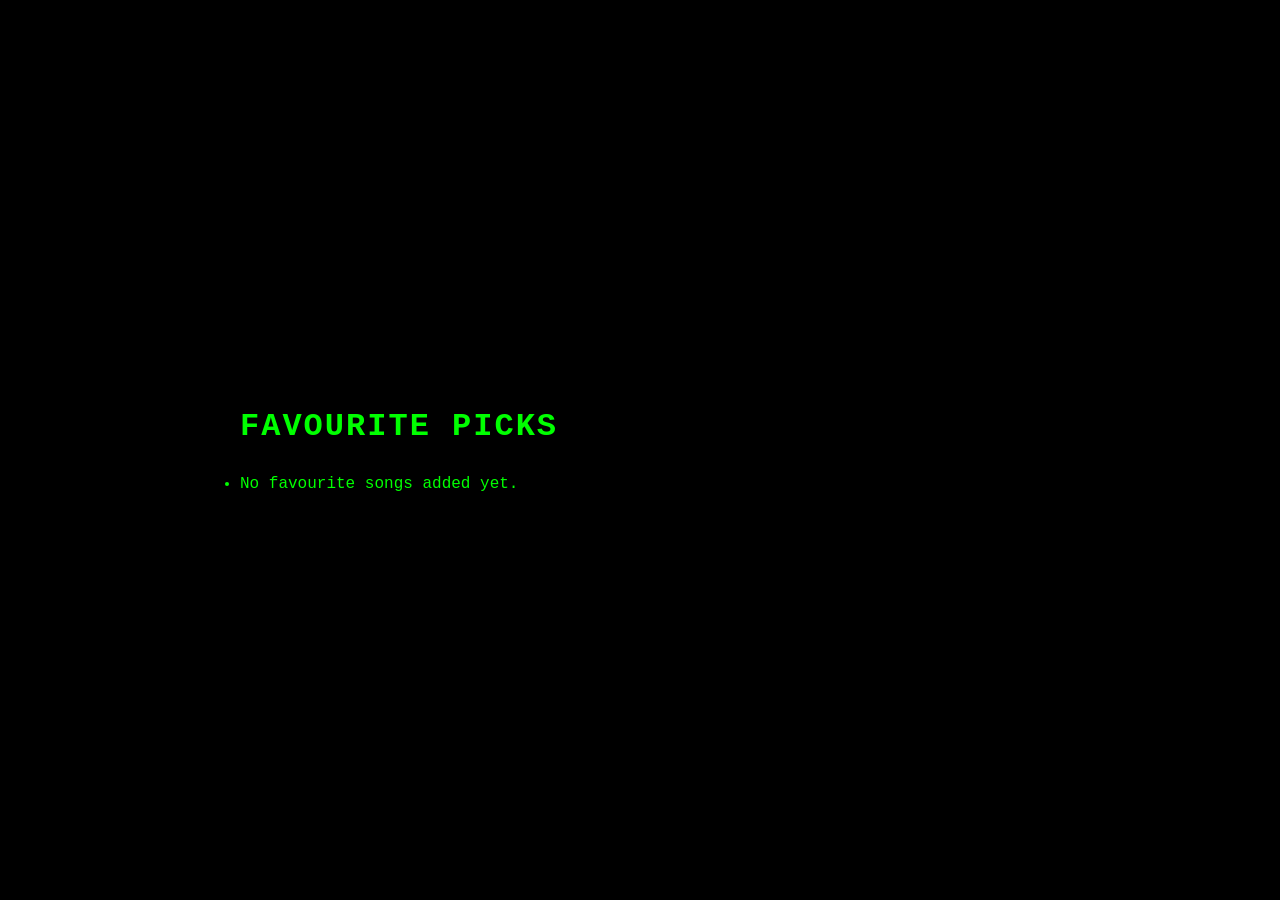
==== favourite-picks.html @ 2f0f843c "update" ====
<!DOCTYPE html>
<html lang="en">
<head>
    <meta charset="UTF-8">
    <meta name="viewport" content="width=device-width, initial-scale=1.0">
    <title>Favourite Picks</title>
    <link rel="stylesheet" href="../css/style1.css">
</head>
<body>
    <div class="container">
        <header class="player-header">
            <h1>Favourite Picks</h1>
        </header>
        <main class="favourite-picks-page">
            <ul class="favourite-songs">
            </ul>
        </main>
    </div>
    <script src="../js/script1.js"></script>
    <script>
        // Load favourite songs from localStorage
        const favouriteSongs = JSON.parse(localStorage.getItem('favouriteSongs')) || [];
        const favouriteSongsList = document.querySelector('.favourite-songs');

        if (favouriteSongs.length === 0) {
            favouriteSongsList.innerHTML = '<li>No favourite songs added yet.</li>';
        } else {
            favouriteSongs.forEach(song => {
                const li = document.createElement('li');
                li.textContent = song.title; // Ensure the title property is accessed correctly
                favouriteSongsList.appendChild(li);
            });
        }
    </script>
</body>
</html>
---- css/style1.css ----
* {
    margin: 0;
    padding: 0;
    box-sizing: border-box;
}

body {
    font-family: 'Courier New', 'Monaco', 'Menlo', monospace;
    background: #000000; /* Terminal black background */
    color: #00ff00; /* Bright green text for terminal look */
    min-height: 100vh;
    display: flex;
    flex-direction: row; /* Landscape mode */
    align-items: center;
    justify-content: space-around; /* Space elements horizontally */
    padding: 20px;
    image-rendering: pixelated;
    image-rendering: -moz-crisp-edges;
    image-rendering: crisp-edges;
}

.container {
    width: 100%;
    max-width: 800px; /* Increased width for landscape mode */
}

.music-player {
    background-color: #000000; /* Terminal black background */
    border: 4px solid #00ff00; /* Bright green border */
    border-radius: 0;
    padding: 40px; /* Increased padding */
    box-shadow: 
        0 0 0 2px #000,
        0 0 0 4px #00ff00,
        10px 10px 0 0 #000,
        10px 10px 0 2px #00ff00;
    text-align: center;
    position: relative;
    max-width: 800px; /* Adjusted for landscape mode */
    width: 100%;
}

.player-header {
    position: relative;
    margin-bottom: 30px;
}

.player-header h1 {
    color: #00ff00; 
    margin-bottom: 0;
    font-size: 2rem; 
    font-weight: bold;
    text-shadow: 2px 2px 0 #000; 
    letter-spacing: 2px; 
    text-transform: uppercase;
}

.favourite-picks {
    position: fixed; 
    top: 10px;
    left: 10px;
    z-index: 1000; 
}

.favourite-btn {
    background: #00ff00;
    border: 2px solid #fff;
    border-radius: 0;
    padding: 8px 16px;
    color: #fff;
    font-size: 0.8rem;
    cursor: pointer;
    transition: all 0.1s ease;
    display: flex;
    align-items: center;
    gap: 6px;
    font-family: inherit;
    font-weight: bold;
    text-transform: uppercase;
    box-shadow: 2px 2px 0 0 #000;
}

.favourite-btn:hover {
    background: #fff;
    color: #00ff41;
    transform: translate(-1px, -1px);
    box-shadow: 3px 3px 0 0 #000;
}

.favourite-btn:active {
    transform: translate(1px, 1px);
    box-shadow: 1px 1px 0 0 #000;
}

.favourite-btn i {
    font-size: 0.75rem;
    color: inherit;
}

/* Gramophone design */
.album-art {
    position: relative;
    width: 200px;
    height: 200px;
    margin: 0 auto 30px;
    border-radius: 0;
    overflow: hidden;
    box-shadow: 
        0 0 0 2px #000,
        0 0 0 4px #00ff41,
        4px 4px 0 0 #000;
    background: #000;
    border: 2px solid #00ff41;
    image-rendering: pixelated;
}

.album-art::before {
    content: '';
    position: absolute;
    top: 50%;
    left: 50%;
    width: 120px;
    height: 120px;
    background: repeating-linear-gradient(
        45deg,
        #00ff41 0px,
        #00ff41 10px,
        #000 10px,
        #000 20px
    );
    border-radius: 0;
    transform: translate(-50%, -50%);
}

.album-art::after {
    content: '';
    position: absolute;
    top: 50%;
    left: 50%;
    width: 60px;
    height: 60px;
    background: repeating-linear-gradient(
        45deg,
        #ffcc00 0px,
        #ffcc00 10px,
        #000 10px,
        #000 20px
    );
    border-radius: 0;
    transform: translate(-50%, -50%) rotate(0deg);
    animation: spin 3s linear infinite; /* Gramophone spinning animation */
}

@keyframes spin {
    from {
        transform: translate(-50%, -50%) rotate(0deg);
    }
    to {
        transform: translate(-50%, -50%) rotate(360deg);
    }
}

.song-info {
    margin-bottom: 30px;
}

.song-info h2 {
    color: #00ff00;
    font-size: 1.2rem; 
    margin-bottom: 5px;
    font-weight: bold;
    text-shadow: 1px 1px 0 #000;
    text-transform: uppercase;
    letter-spacing: 2px;
}

.song-info p {
    color: #00ff41;
    font-size: 1.2rem; 
    font-weight: bold;
    text-shadow: 2px 2px 0 #000;
}

.progress-container {
    display: flex;
    align-items: center;
    gap: 15px;
    margin-bottom: 30px;
    font-size: 0.85rem;
    color: #fff;
    font-weight: bold;
}

.progress-bar {
    flex: 1;
    height: 8px;
    background: #333;
    border: 2px solid #fff;
    border-radius: 0;
    position: relative;
    cursor: pointer;
    overflow: hidden;
    box-shadow: inset 2px 2px 0 #000;
}

.progress {
    height: 100%;
    background: 
        repeating-linear-gradient(
            90deg,
            #00ff41 0px,
            #00ff41 4px,
            #00cc33 4px,
            #00cc33 8px
        );
    border-radius: 0;
    transition: width 0.1s ease;
    position: relative;
}

.progress-handle {
    position: absolute;
    top: 50%;
    right: -8px;
    width: 16px;
    height: 16px;
    background: #fff;
    border: 2px solid #000;
    border-radius: 0;
    transform: translateY(-50%);
    cursor: pointer;
    opacity: 0;
    transition: opacity 0.2s ease;
}

.progress-bar:hover .progress-handle {
    opacity: 1;
}

.controls {
    display: flex;
    justify-content: center;
    align-items: center;
    gap: 20px;
    margin-bottom: 30px;
}

.control-btn {
    background: #333;
    border: 2px solid #fff;
    border-radius: 0;
    width: 44px;
    height: 44px;
    display: flex;
    align-items: center;
    justify-content: center;
    cursor: pointer;
    transition: all 0.1s ease;
    font-size: 1.1rem;
    color: #fff;
    box-shadow: 2px 2px 0 0 #000;
}

.control-btn:hover {
    background: #fff;
    color: #333;
    transform: translate(-1px, -1px);
    box-shadow: 3px 3px 0 0 #000;
}

.control-btn:active {
    transform: translate(1px, 1px);
    box-shadow: 1px 1px 0 0 #000;
}

.play-pause {
    width: 54px;
    height: 54px;
    font-size: 1.3rem;
    background: #00ff41;
    color: #fff;
    border: 2px solid #fff;
}

.play-pause:hover {
    background: #fff;
    color: #00ff41;
    transform: translate(-1px, -1px);
    box-shadow: 3px 3px 0 0 #000;
}

.play-pause:active {
    transform: translate(1px, 1px);
    box-shadow: 1px 1px 0 0 #000;
}

.volume-container {
    display: flex;
    align-items: center;
    gap: 15px;
    margin-bottom: 30px;
    color: #fff;
    font-weight: bold;
}

.volume-slider {
    flex: 1;
    height: 8px;
    background: #333;
    border: 2px solid #fff;
    border-radius: 0;
    outline: none;
    appearance: none;
    -webkit-appearance: none;
    cursor: pointer;
    box-shadow: inset 2px 2px 0 #000;
}

.volume-slider::-webkit-slider-thumb {
    -webkit-appearance: none;
    width: 20px;
    height: 20px;
    background: #00ff41;
    border: 2px solid #fff;
    border-radius: 0;
    cursor: pointer;
    box-shadow: 1px 1px 0 #000;
}

.volume-slider::-moz-range-thumb {
    width: 20px;
    height: 20px;
    background: #00ff41;
    border: 2px solid #fff;
    border-radius: 0;
    cursor: pointer;
    box-shadow: 1px 1px 0 #000;
}

.file-input-container {
    margin-bottom: 30px;
}

.file-input-label {
    display: inline-block;
    background: #00ff41;
    color: #000;
    padding: 10px 20px;
    border-radius: 0;
    border: 2px solid #fff;
    cursor: pointer;
    transition: all 0.1s ease;
    font-weight: bold;
    font-size: 0.9rem;
    text-transform: uppercase;
    box-shadow: 2px 2px 0 0 #000;
}

.file-input-label:hover {
    background: #fff;
    color: #00ff41;
    transform: translate(-1px, -1px);
    box-shadow: 3px 3px 0 0 #000;
}

.file-input-label:active {
    transform: translate(1px, 1px);
    box-shadow: 1px 1px 0 0 #000;
}

#fileInput {
    display: none;
}

.playlist {
    text-align: left;
    max-height: 200px;
    overflow-y: auto;
}

.playlist h3 {
    color: #00ff41;
    margin-bottom: 15px;
    text-align: center;
    font-size: 1.1rem;
    font-weight: bold;
    text-shadow: 2px 2px 0 #000;
    text-transform: uppercase;
    letter-spacing: 2px;
}

.playlist ul {
    list-style: none;
}

.playlist li {
    padding: 8px 12px;
    margin-bottom: 4px;
    background: #333;
    border: 2px solid #666;
    border-radius: 0;
    cursor: pointer;
    transition: all 0.1s ease;
    font-size: 0.85rem;
    color: #fff;
    display: flex;
    justify-content: space-between;
    align-items: center;
    font-weight: bold;
    box-shadow: 1px 1px 0 0 #000;
}

.playlist li:hover {
    background: #fff;
    color: #333;
    border-color: #00ff41;
    transform: translate(-1px, -1px);
    box-shadow: 2px 2px 0 0 #000;
}

.playlist li.active {
    background: #ff0080;
    color: #fff;
    border-color: #fff;
    box-shadow: 2px 2px 0 0 #000;
}

.playlist li.active:hover {
    background: #fff;
    color: #ff0080;
    border-color: #ff0080;
}

.song-actions {
    display: flex;
    gap: 5px;
}

.heart-btn {
    background: #333;
    border: 2px solid #666;
    border-radius: 0;
    width: 28px;
    height: 28px;
    display: flex;
    align-items: center;
    justify-content: center;
    cursor: pointer;
    transition: all 0.1s ease;
    font-size: 0.7rem;
    color: #fff;
    box-shadow: 1px 1px 0 0 #000;
}

.heart-btn:hover {
    background: #fff;
    color: #333;
    border-color: #00ff41;
    transform: translate(-1px, -1px);
    box-shadow: 2px 2px 0 0 #000;
}

.heart-btn:active {
    transform: translate(1px, 1px);
    box-shadow: 0px 0px 0 0 #000;
}

.heart-btn.active {
    background: #ff0080;
    border-color: #fff;
    color: #fff;
}

.heart-btn.active:hover {
    background: #fff;
    color: #ff0080;
    border-color: #ff0080;
}

/* Responsive Design */
@media (max-width: 480px) {
    .music-player {
        padding: 20px;
    }
    
    .player-header h1 {
        font-size: 1.2rem;
    }
    
    .favourite-btn {
        font-size: 0.7rem;
        padding: 6px 12px;
    }
    
    .album-art {
        width: 180px;
        height: 180px;
    }
    
    .controls {
        gap: 15px;
    }
    
    .control-btn {
        width: 40px;
        height: 40px;
        font-size: 1rem;
    }
    
    .play-pause {
        width: 50px;
        height: 50px;
        font-size: 1.2rem;
    }
    
    .playlist li {
        font-size: 0.8rem;
    }
    
    .heart-btn {
        width: 24px;
        height: 24px;
        font-size: 0.6rem;
    }
}

/* Custom scrollbar for playlist */
.playlist::-webkit-scrollbar {
    width: 8px;
}

.playlist::-webkit-scrollbar-track {
    background: #333;
    border: 1px solid #666;
    border-radius: 0;
}

.playlist::-webkit-scrollbar-thumb {
    background: #00ff41;
    border: 1px solid #fff;
    border-radius: 0;
}

.playlist::-webkit-scrollbar-thumb:hover {
    background: #fff;
    border-color: #00ff41;
}
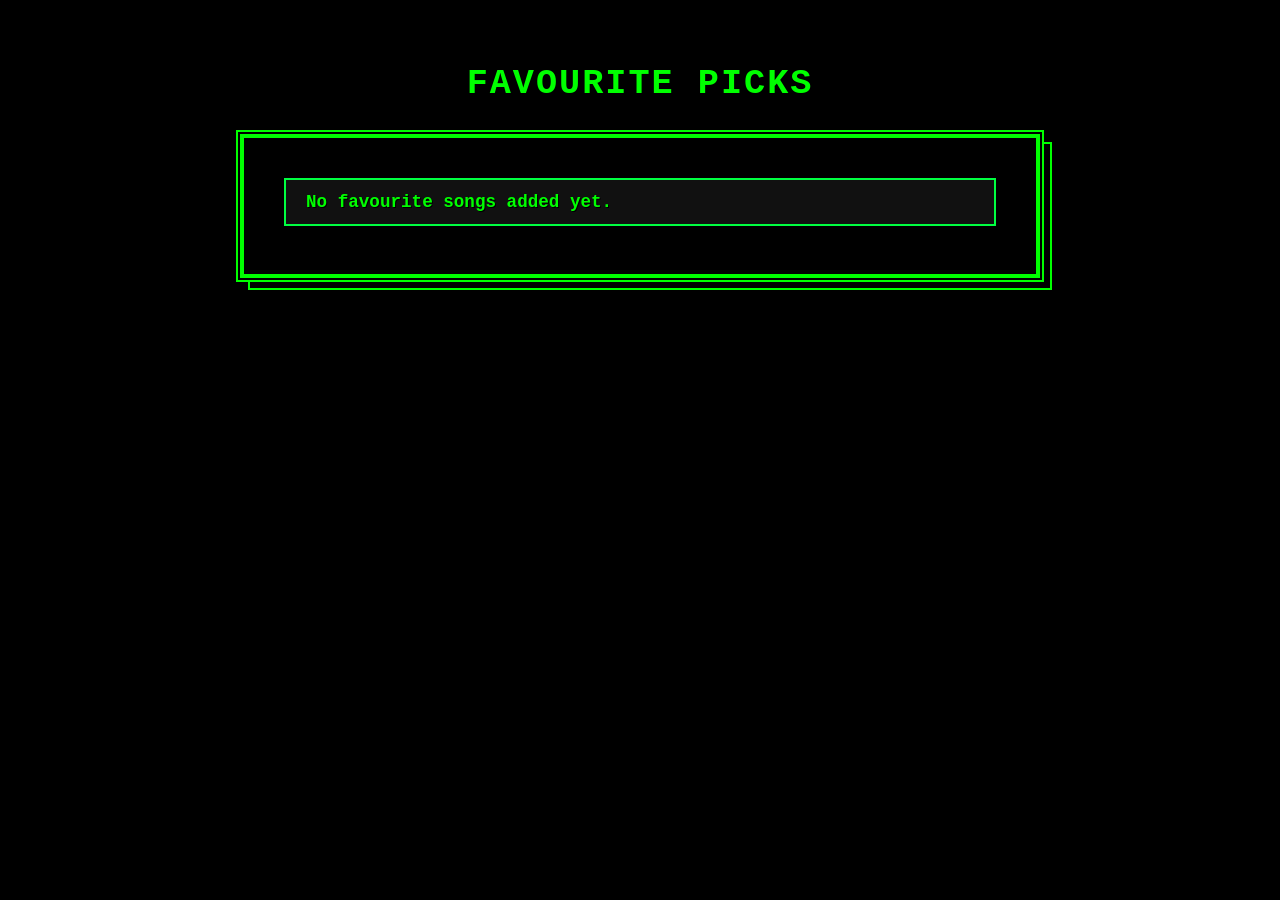
==== commit 9586c999: "updated" ====
--- a/favourite-picks.html
+++ b/favourite-picks.html
@@ -4,7 +4,75 @@
     <meta charset="UTF-8">
     <meta name="viewport" content="width=device-width, initial-scale=1.0">
     <title>Favourite Picks</title>
-    <link rel="stylesheet" href="../css/style1.css">
+    <style>
+        body {
+            font-family: 'Courier New', 'Monaco', 'Menlo', monospace;
+            background: #000;
+            color: #00ff00;
+            min-height: 100vh;
+            margin: 0;
+            display: flex;
+            flex-direction: column;
+            align-items: center;
+            justify-content: flex-start;
+        }
+        .container {
+            width: 100%;
+            max-width: 800px;
+            margin-top: 40px;
+        }
+        .player-header h1 {
+            color: #00ff00;
+            font-size: 2.2rem;
+            font-weight: bold;
+            text-shadow: 2px 2px 0 #000;
+            letter-spacing: 2px;
+            text-transform: uppercase;
+            text-align: center;
+            margin-bottom: 30px;
+        }
+        .favourite-picks-page {
+            background: #000;
+            border: 4px solid #00ff00;
+            box-shadow: 0 0 0 2px #000, 0 0 0 4px #00ff00, 10px 10px 0 0 #000, 10px 10px 0 2px #00ff00;
+            padding: 40px;
+            border-radius: 0;
+        }
+        .favourite-songs {
+            list-style: none;
+            padding: 0;
+            margin: 0;
+        }
+        .favourite-songs li {
+            padding: 12px 20px;
+            margin-bottom: 8px;
+            background: #111;
+            border: 2px solid #00ff41;
+            color: #00ff00;
+            font-size: 1.1rem;
+            font-weight: bold;
+            text-shadow: 1px 1px 0 #000;
+            border-radius: 0;
+            box-shadow: 1px 1px 0 0 #000;
+            transition: background 0.1s, color 0.1s;
+        }
+        .favourite-songs li:hover {
+            background: #00ff00;
+            color: #000;
+        }
+        @media (max-width: 480px) {
+            .player-header h1 {
+                font-size: 1.2rem;
+            }
+            .favourite-picks-page {
+                padding: 20px;
+            }
+            .favourite-songs li {
+                font-size: 0.9rem;
+                padding: 8px 10px;
+            }
+        }
+    </style>
 </head>
 <body>
     <div class="container">
@@ -16,9 +84,7 @@
             </ul>
         </main>
     </div>
-    <script src="../js/script1.js"></script>
     <script>
-        // Load favourite songs from localStorage
         const favouriteSongs = JSON.parse(localStorage.getItem('favouriteSongs')) || [];
         const favouriteSongsList = document.querySelector('.favourite-songs');
 
@@ -27,7 +93,7 @@
         } else {
             favouriteSongs.forEach(song => {
                 const li = document.createElement('li');
-                li.textContent = song.title; // Ensure the title property is accessed correctly
+                li.textContent = song.name || song;
                 favouriteSongsList.appendChild(li);
             });
         }
